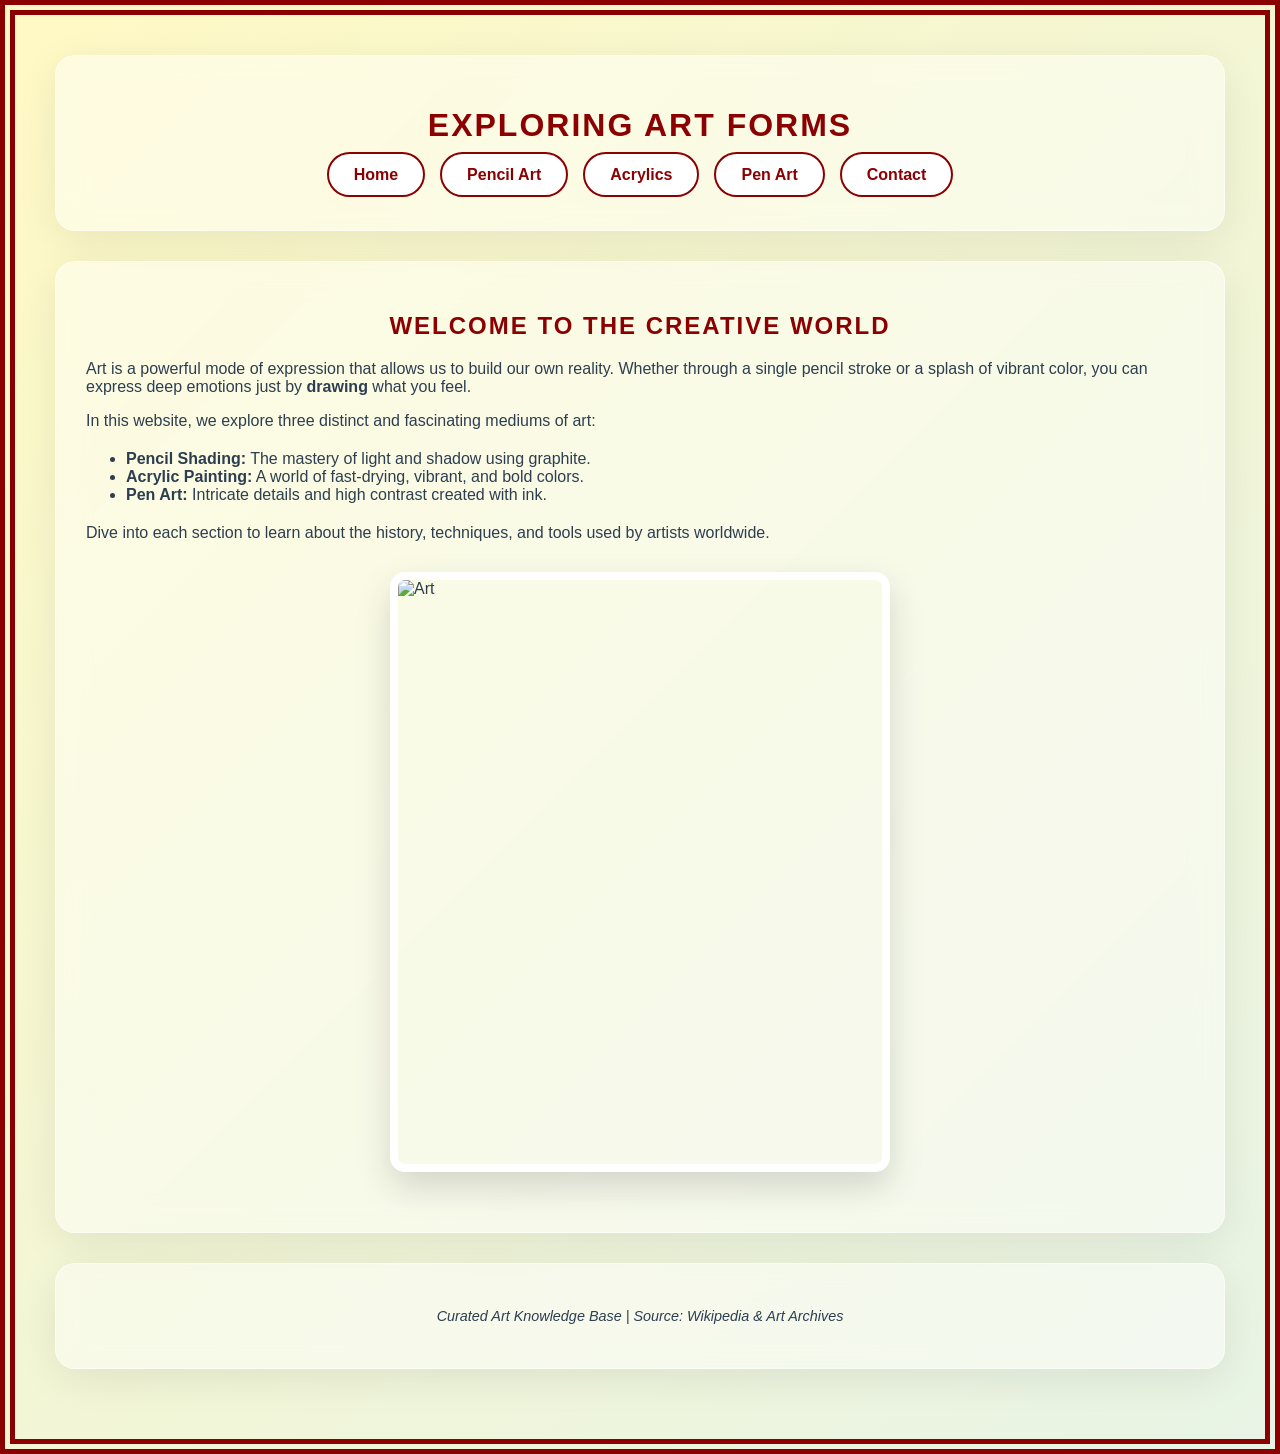
==== index.html @ 0977093e "Add files via upload" ====
<!DOCTYPE html>
<html lang="en">
<head>
    <meta charset="UTF-8">
    <title>World of Art - Home</title>
    <link rel="stylesheet" href="style.css">
</head>
<body>
    <header>
        <h1>EXPLORING ART FORMS</h1>
        <nav>
            <ul>
                <li><a href="index.html">Home</a></li>
                <li><a href="page2.html">Pencil Art</a></li>
                <li><a href="page3.html">Acrylics</a></li>
                <li><a href="page4.html">Pen Art</a></li>
                <li><a href="page5.html">Contact</a></li>
            </ul>
        </nav>
    </header>

    <main>
        <section>
            <h2>Welcome to the Creative World</h2>
            <p>Art is a powerful mode of expression that allows us to build our own reality. Whether through a single pencil stroke or a splash of vibrant color, you can express deep emotions just by <strong>drawing</strong> what you feel.</p> 
            
            <p>In this website, we explore three distinct and fascinating mediums of art:</p>
            
            <div style="text-align: left; margin: 20px 0;">
                <ul>
                    <li><strong>Pencil Shading:</strong> The mastery of light and shadow using graphite.</li>
                    <li><strong>Acrylic Painting:</strong> A world of fast-drying, vibrant, and bold colors.</li>
                    <li><strong>Pen Art:</strong> Intricate details and high contrast created with ink.</li>
                </ul>
            </div>

            <p>Dive into each section to learn about the history, techniques, and tools used by artists worldwide.</p>
            
            <img src="images/canvaspainting.jpeg" width="500" height="600" alt="Art">

        </section>
    </main>

    <footer>
        <p>Curated Art Knowledge Base | Source: Wikipedia & Art Archives</p>
    </footer>
</body>
</html>
---- style.css ----
* {
    box-sizing: border-box;
    font-family: 'Poppins', 'Segoe UI', sans-serif;
    scroll-behavior: smooth;
}

body {
    background: linear-gradient(-45deg, #a0d6b4, #fbe7a1, #e0f2f1, #fff9c4);
    background-size: 400% 400%;
    animation: gradientBG 15s ease infinite;
    margin: 0;
    padding: 40px;
    min-height: 100vh;
    border: 15px double darkred;
    color: #2c3e50;
}

@keyframes gradientBG {
    0% { background-position: 0% 50%; }
    50% { background-position: 100% 50%; }
    100% { background-position: 0% 50%; }
}

header, main, footer {
    background: rgba(255, 255, 255, 0.45);
    backdrop-filter: blur(15px);
    -webkit-backdrop-filter: blur(15px);
    border-radius: 20px;
    padding: 30px;
    margin-bottom: 30px;
    box-shadow: 0 10px 40px rgba(0, 0, 0, 0.08);
    border: 1px solid rgba(255, 255, 255, 0.5);
    animation: fadeIn 0.8s ease-out;
}

@keyframes fadeIn {
    from { opacity: 0; transform: translateY(10px); }
    to { opacity: 1; transform: translateY(0); }
}

nav ul {
    list-style: none;
    padding: 0;
    display: flex;
    gap: 15px;
    justify-content: center;
    flex-wrap: wrap;
}

nav a {
    text-decoration: none;
    font-weight: 600;
    color: darkred;
    padding: 12px 25px;
    border-radius: 50px;
    border: 2px solid darkred;
    transition: all 0.4s cubic-bezier(0.175, 0.885, 0.32, 1.275);
    background: white;
}

nav a:hover {
    color: white;
    background: darkred;
    box-shadow: 0 5px 15px rgba(139, 0, 0, 0.3);
    transform: scale(1.05);
}

img {
    display: block;
    margin: 30px auto;
    border-radius: 15px;
    box-shadow: 0 15px 35px rgba(0,0,0,0.15);
    border: 8px solid white;
    /* Removed max-width and height:auto to respect your HTML dimensions */
    transition: transform 0.3s ease, box-shadow 0.3s ease;
}

img:hover {
    transform: translateY(-5px);
    box-shadow: 0 20px 45px rgba(0,0,0,0.25);
}

input[type="text"], input[type="email"], textarea {
    width: 100%;
    padding: 15px;
    border: 2px solid transparent;
    border-radius: 12px;
    background: rgba(255, 255, 255, 0.8);
    margin-top: 8px;
    box-shadow: inset 0 2px 5px rgba(0,0,0,0.05);
    transition: all 0.3s;
}

input:focus, textarea:focus {
    outline: none;
    border-color: darkred;
    background: white;
}

input[type="submit"] {
    background: linear-gradient(45deg, #8b0000, #ff4d4d);
    color: white;
    border: none;
    padding: 15px 40px;
    border-radius: 50px;
    font-size: 1.1rem;
    cursor: pointer;
    text-transform: uppercase;
    letter-spacing: 1px;
    transition: 0.3s;
    display: block;
    margin: 20px auto;
}

input[type="submit"]:hover {
    letter-spacing: 2px;
    box-shadow: 0 8px 20px rgba(139, 0, 0, 0.3);
}

h1, h2, h3 {
    text-align: center;
    color: darkred;
    text-transform: uppercase;
    letter-spacing: 2px;
}

footer {
    text-align: center;
    font-style: italic;
    font-size: 0.9rem;
}
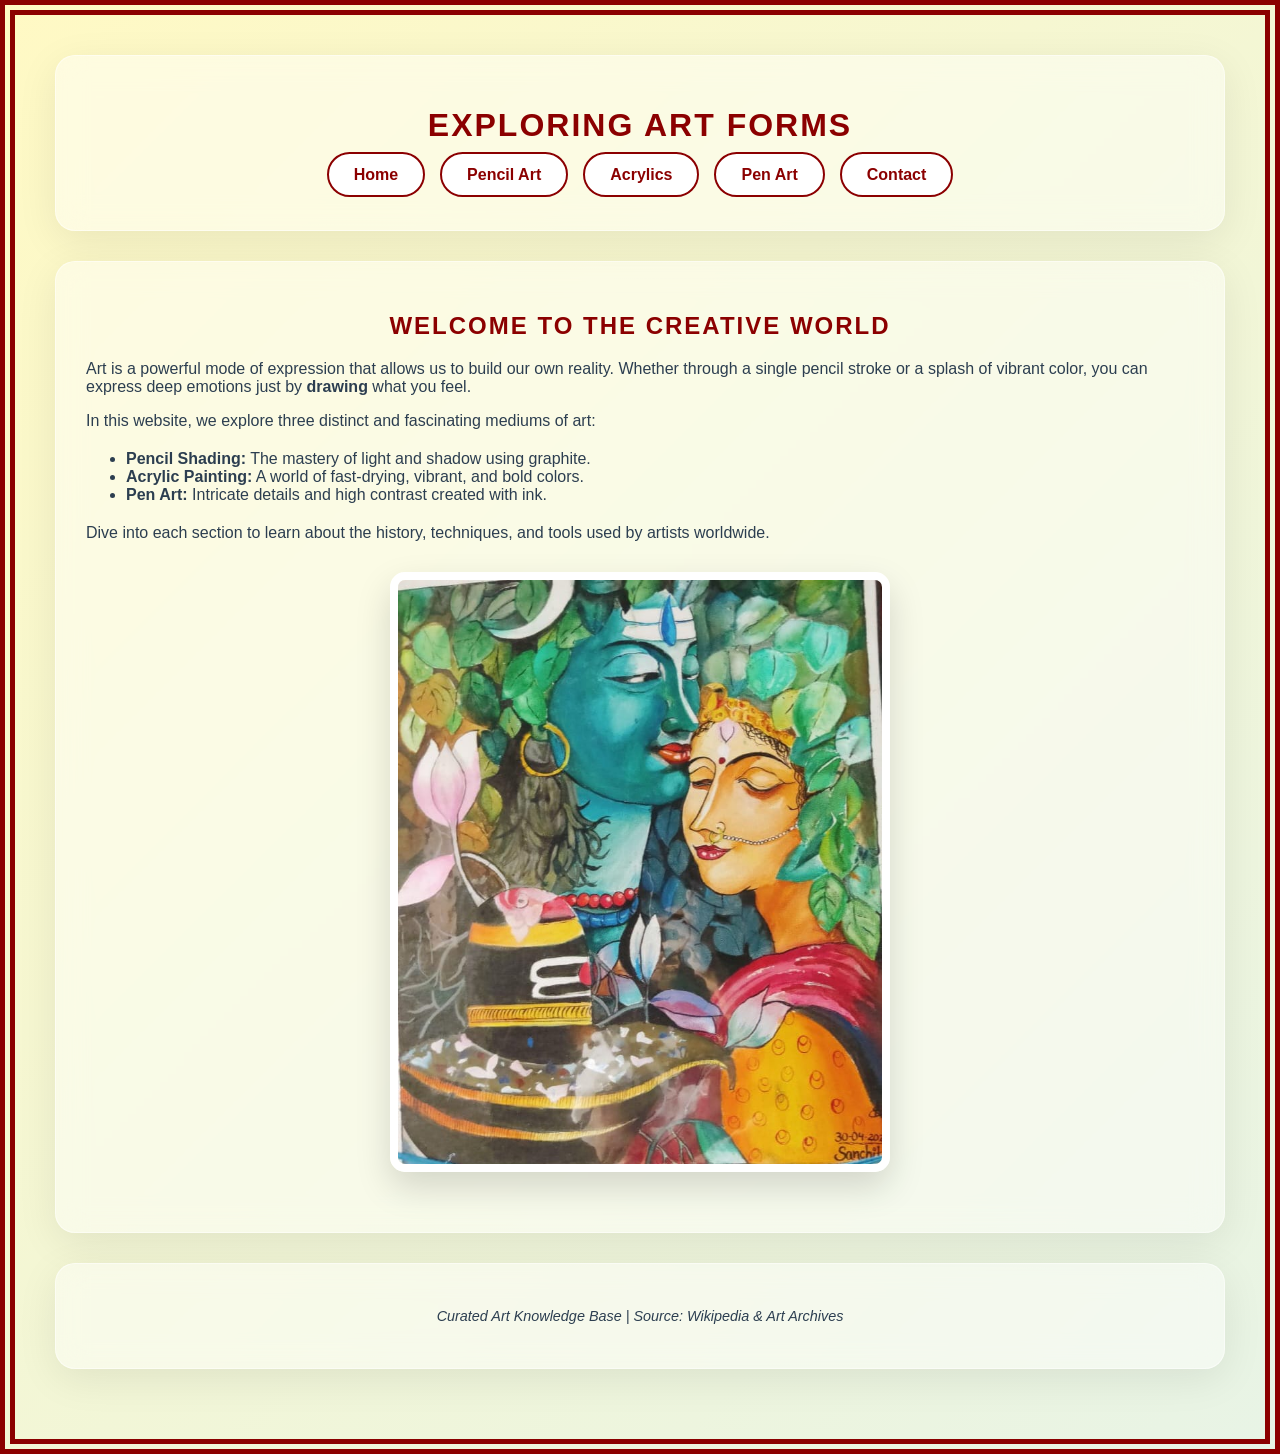
==== commit 0db2daa0: "Update index.html" ====
--- a/index.html
+++ b/index.html
@@ -36,7 +36,7 @@
 
             <p>Dive into each section to learn about the history, techniques, and tools used by artists worldwide.</p>
             
-            <img src="images/canvaspainting.jpeg" width="500" height="600" alt="Art">
+            <img src="canvaspainting.jpeg" width="500" height="600" alt="Art">
 
         </section>
     </main>
@@ -49,4 +49,4 @@
 
 
             
-        +        
